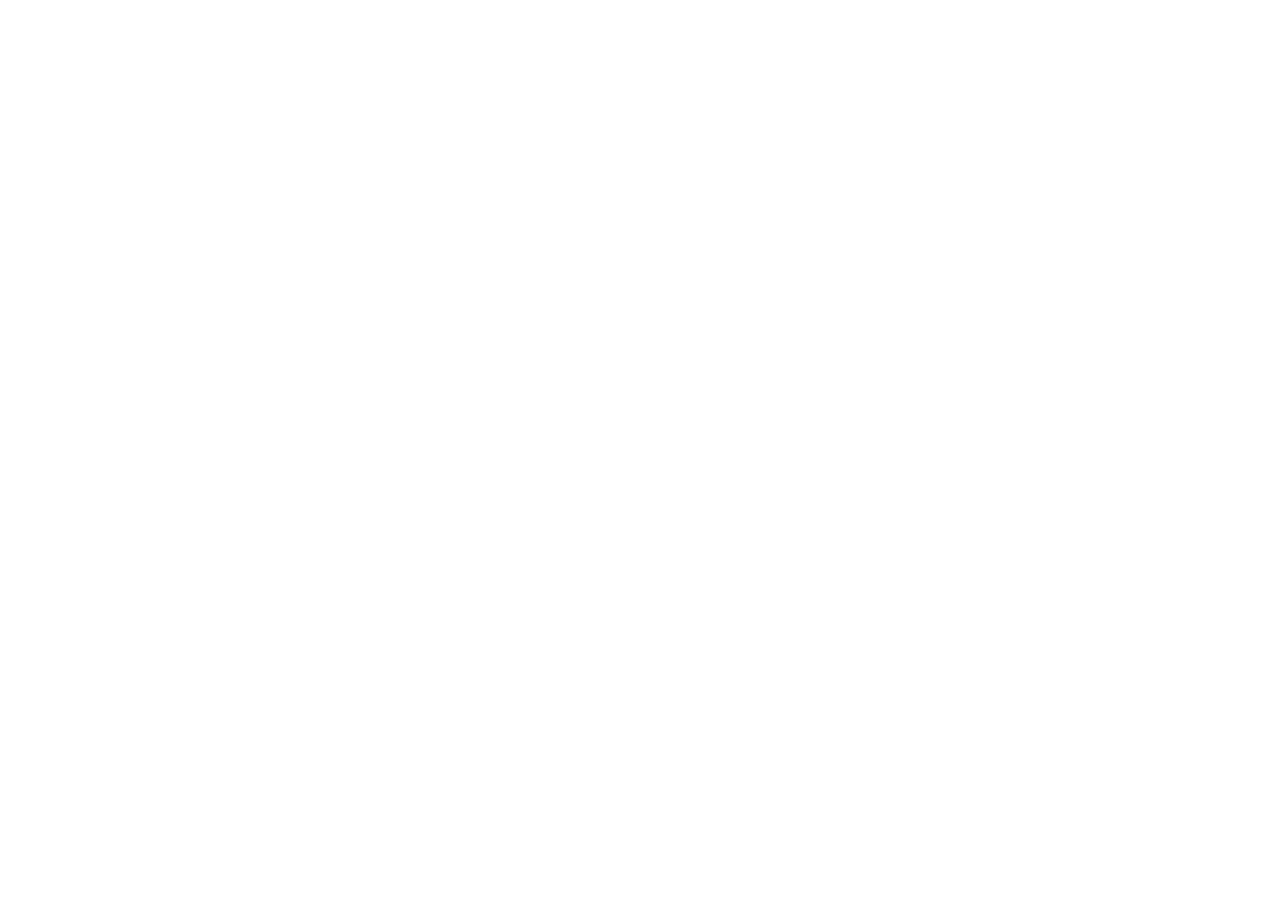
==== Web project/index.html @ 4eb1cf5e "Add files via upload" ====
<!DOCTYPE html>
<html lang="hu">
<head>
    <meta charset="UTF-8">
    <meta name="viewport" content="width=device-width, initial-scale=1.0">
    <link rel="stylesheet" href="Style/Css/bootstrap.css">
    <link rel="stylesheet" href="Style/Css/idk.css">
    <title>Project</title>
</head>
<body>
    <script src="https://cdn.jsdelivr.net/npm/bootstrap@5.2.3/dist/js/bootstrap.bundle.min.js"></script>
    <script src="Style/JavaScript/mystyle.js"></script>
</body>
</html>
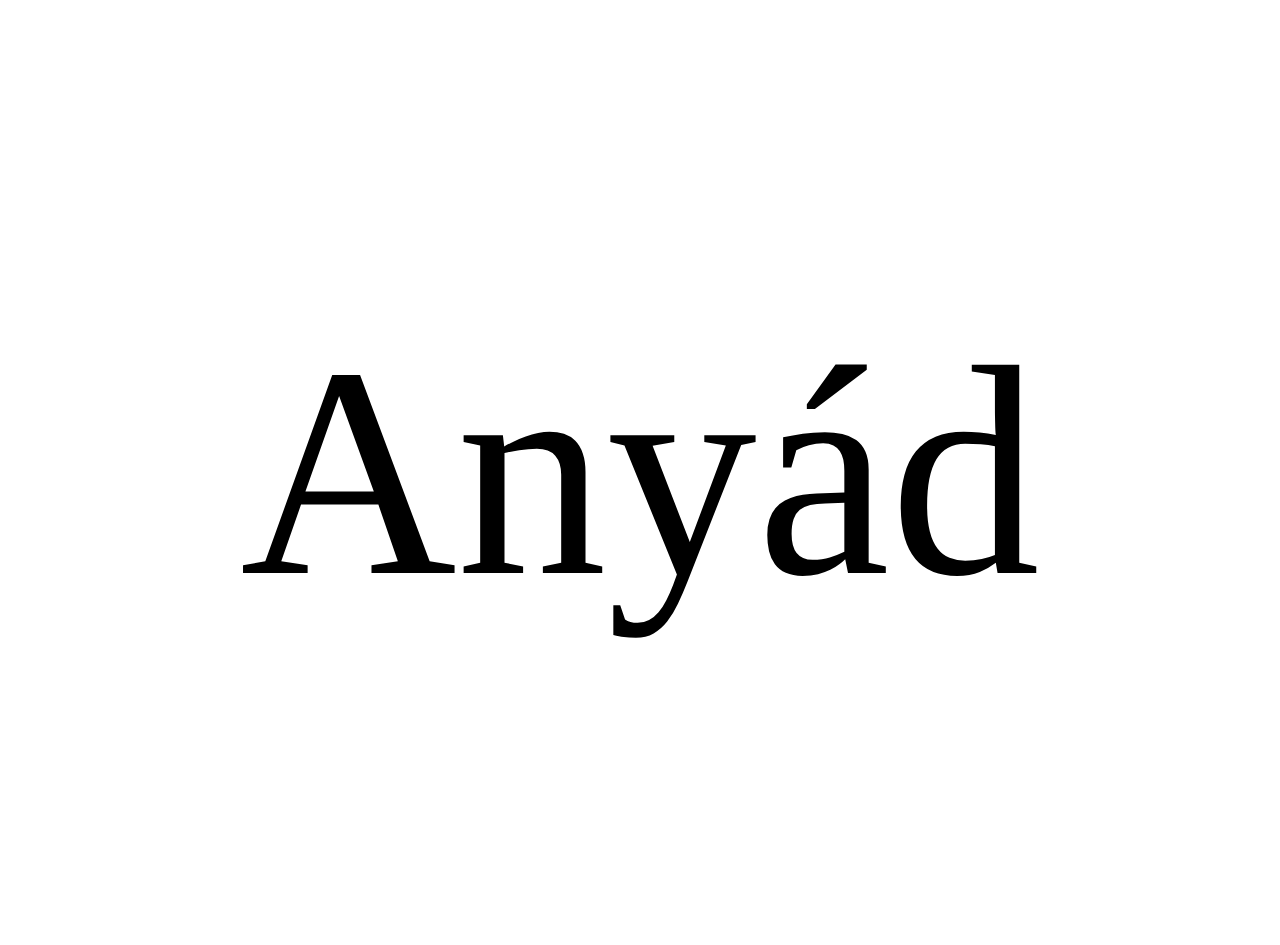
==== commit 6265734f: "Update index.html" ====
--- a/Web project/index.html
+++ b/Web project/index.html
@@ -3,12 +3,10 @@
 <head>
     <meta charset="UTF-8">
     <meta name="viewport" content="width=device-width, initial-scale=1.0">
-    <link rel="stylesheet" href="Style/Css/bootstrap.css">
-    <link rel="stylesheet" href="Style/Css/idk.css">
-    <title>Project</title>
+    <link rel="stylesheet" href="\Style\Css\idk.css">
+    <title>Anyád</title>
 </head>
 <body>
-    <script src="https://cdn.jsdelivr.net/npm/bootstrap@5.2.3/dist/js/bootstrap.bundle.min.js"></script>
-    <script src="Style/JavaScript/mystyle.js"></script>
+    <p style="font-weight: 2000px; font-size: 300px; text-align: center;">Anyád</p>
 </body>
-</html>+</html>
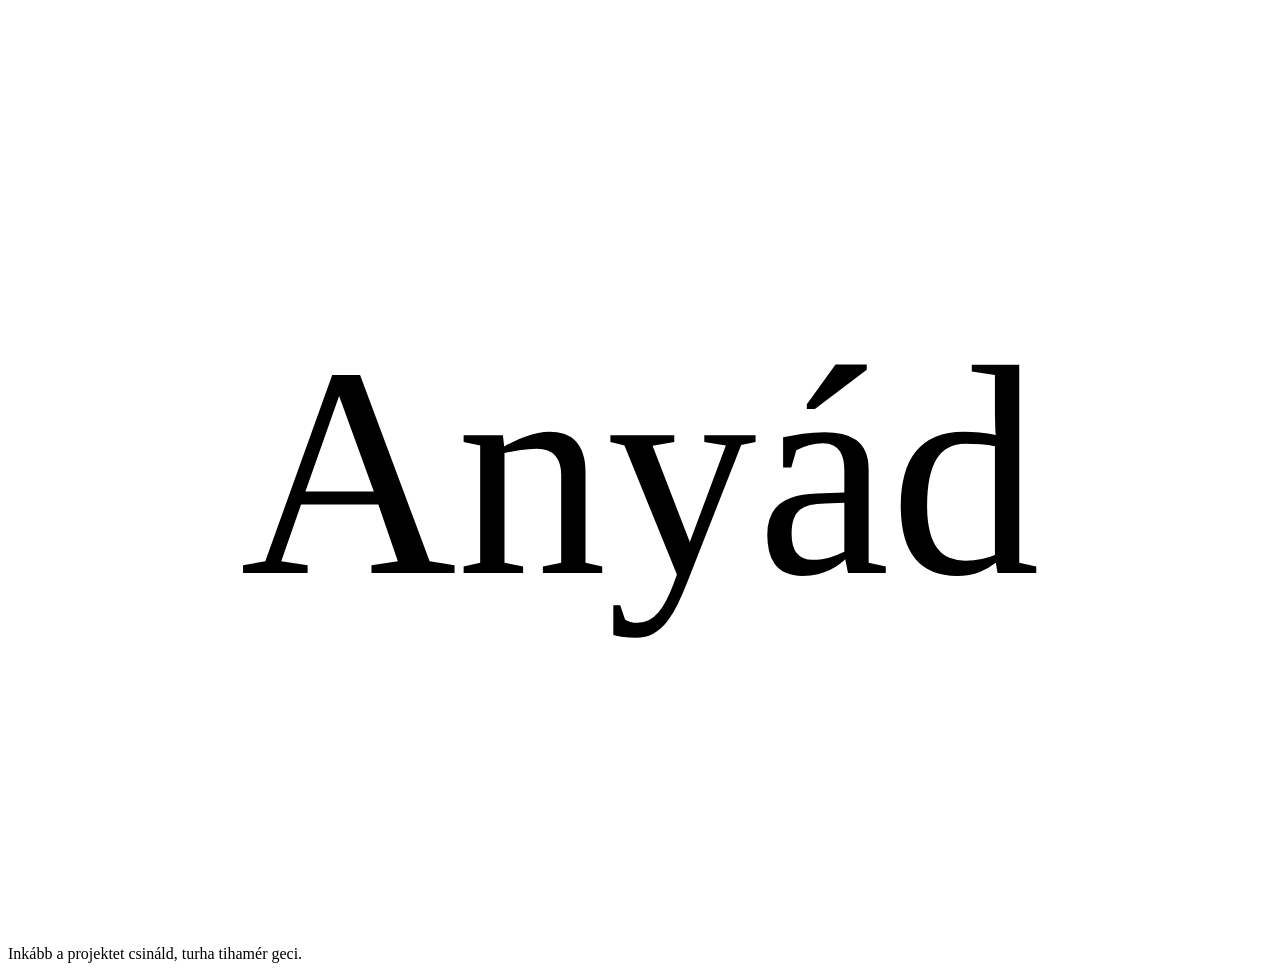
==== commit 1c7b5834: "Update index.html" ====
--- a/Web project/index.html
+++ b/Web project/index.html
@@ -4,9 +4,11 @@
     <meta charset="UTF-8">
     <meta name="viewport" content="width=device-width, initial-scale=1.0">
     <link rel="stylesheet" href="\Style\Css\idk.css">
-    <title>Anyád</title>
+    <title>Kvíz</title>
 </head>
 <body>
     <p style="font-weight: 2000px; font-size: 300px; text-align: center;">Anyád</p>
 </body>
 </html>
+
+Inkább a projektet csináld, turha tihamér geci.
